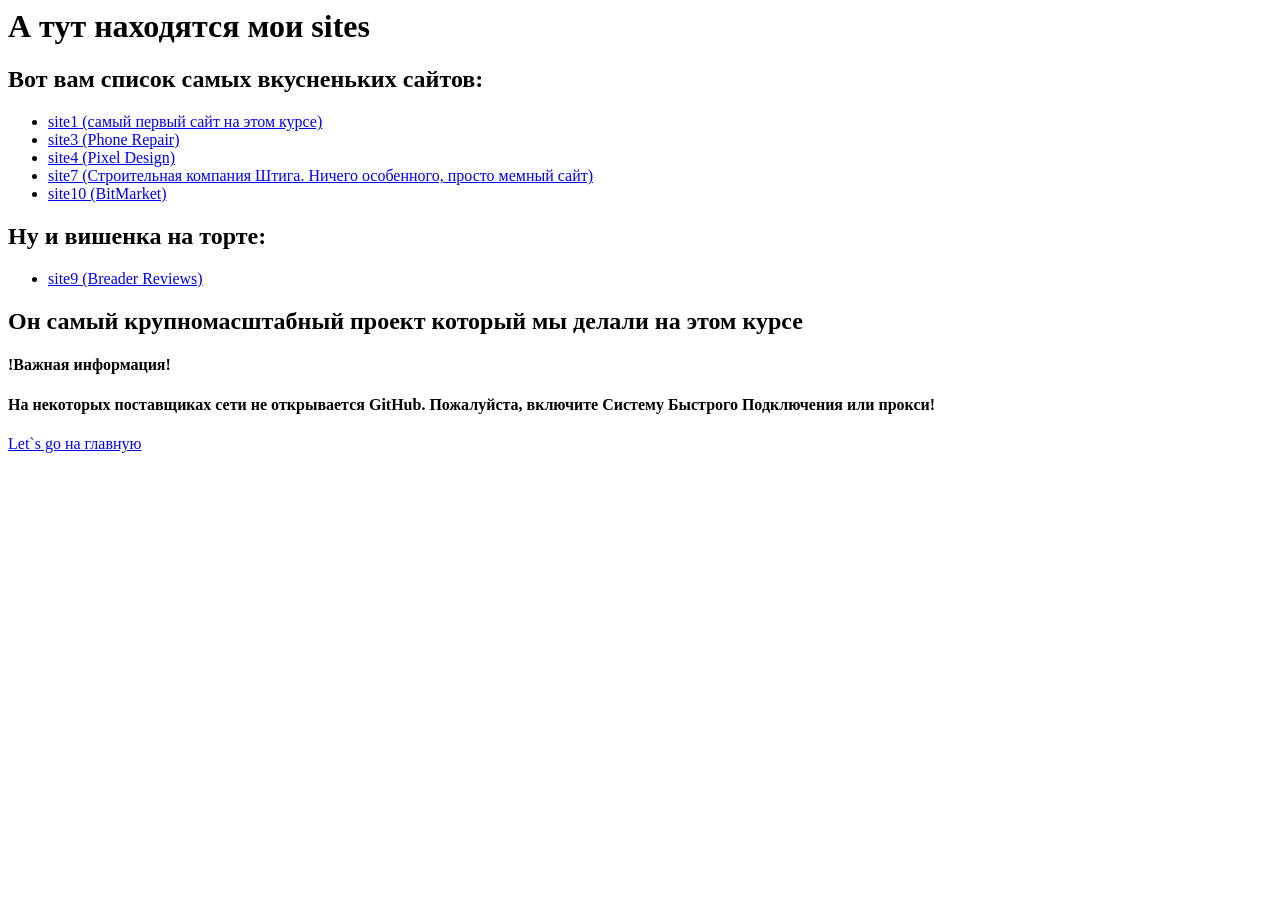
==== sites.html @ b9171eac "Create sites.html" ====
<html>
  <head>
    <title>Breader | Sites</title>
    <link rel="stylesheet" href="style.css"/>
  </head>
  <body>
    <header>
    </header>
    <main>
      <div class="div2">
      <h1>А тут находятся мои sites</h1>
      <h2>Вот вам список самых вкусненьких сайтов:</h2>
      <ul>
        <li><a href="https://jiller-lab.github.io/site1/">site1 (самый первый сайт на этом курсе)</a></li>
        <li><a href="https://jiller-lab.github.io/site3/">site3 (Phone Repair)</a></li>
        <li><a href="https://jiller-lab.github.io/site4/">site4 (Pixel Design)</a></li>
        <li><a href="https://jiller-lab.github.io/site7/">site7 (Строительная компания Штига. Ничего особенного, просто мемный сайт)</a></li>
        <li><a href="https://jiller-lab.github.io/site10/">site10 (BitMarket)</a></li>
      </ul>
      <h2>Ну и вишенка на торте:</h2>
      <ul>
        <li><a href="https://jiller-lab.github.io/site9project/">site9 (Breader Reviews)</a></li>
      </ul>
      <h2>Он самый крупномасштабный проект который мы делали на этом курсе</h2>  
      <h4>!Важная информация!</h4>
      <h4>На некоторых поставщиках сети не открывается GitHub. Пожалуйста, включите Систему Быстрого Подключения или прокси!</h4>
      <div class="button">
        <a href="index.html">Let`s go на главную</a>
      </div>
      </div>
    </main>
    <footer>
    </footer>
  </body>
</html>
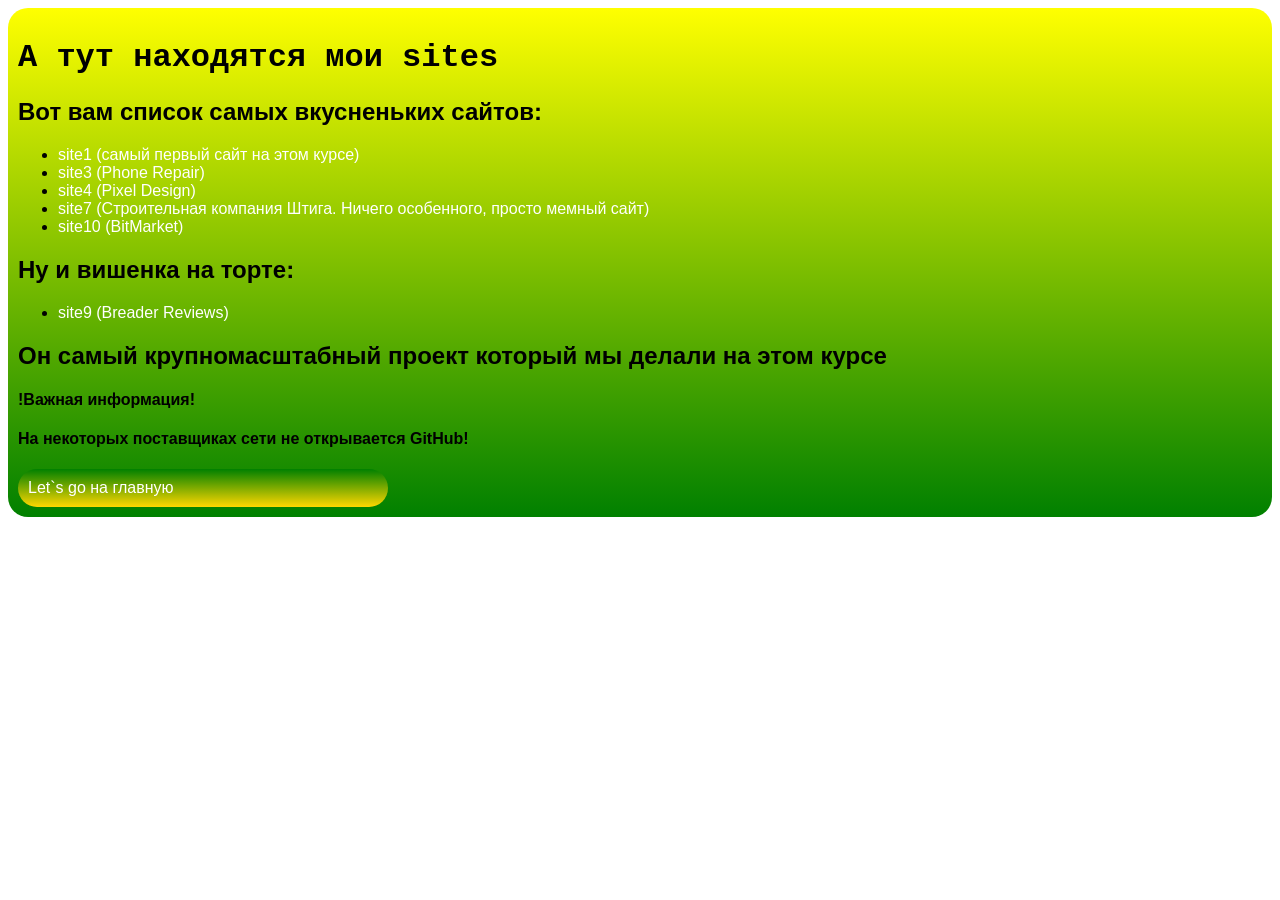
==== commit a249c19c: "Update sites.html" ====
--- a/sites.html
+++ b/sites.html
@@ -23,7 +23,7 @@
       </ul>
       <h2>Он самый крупномасштабный проект который мы делали на этом курсе</h2>  
       <h4>!Важная информация!</h4>
-      <h4>На некоторых поставщиках сети не открывается GitHub. Пожалуйста, включите Систему Быстрого Подключения или прокси!</h4>
+      <h4>На некоторых поставщиках сети не открывается GitHub!</h4>
       <div class="button">
         <a href="index.html">Let`s go на главную</a>
       </div>
--- a/style.css
+++ b/style.css
@@ -0,0 +1,40 @@
+body {
+    font-family: sans-serif;
+}
+
+div {
+    background-image: linear-gradient(green,gold);
+    border-radius: 20px;
+    padding: 10px;
+}
+
+div h1 {
+    font-family: 'Courier New', Courier, monospace;
+}
+
+.button:hover {
+    border: solid 3px green;
+    padding: 50px;
+    background-image: linear-gradient(to right,red, green);
+    transition: all 2s ease-out;
+}
+
+.button {
+    width: 350px;
+}
+
+.button a {
+    text-decoration: none;
+    color: white;
+}
+
+.div2 {
+    background-image: linear-gradient(yellow,green);
+    border-radius: 20px;
+    padding: 10px;
+}
+
+.div2 a {
+    text-decoration: none;
+    color: white;
+}
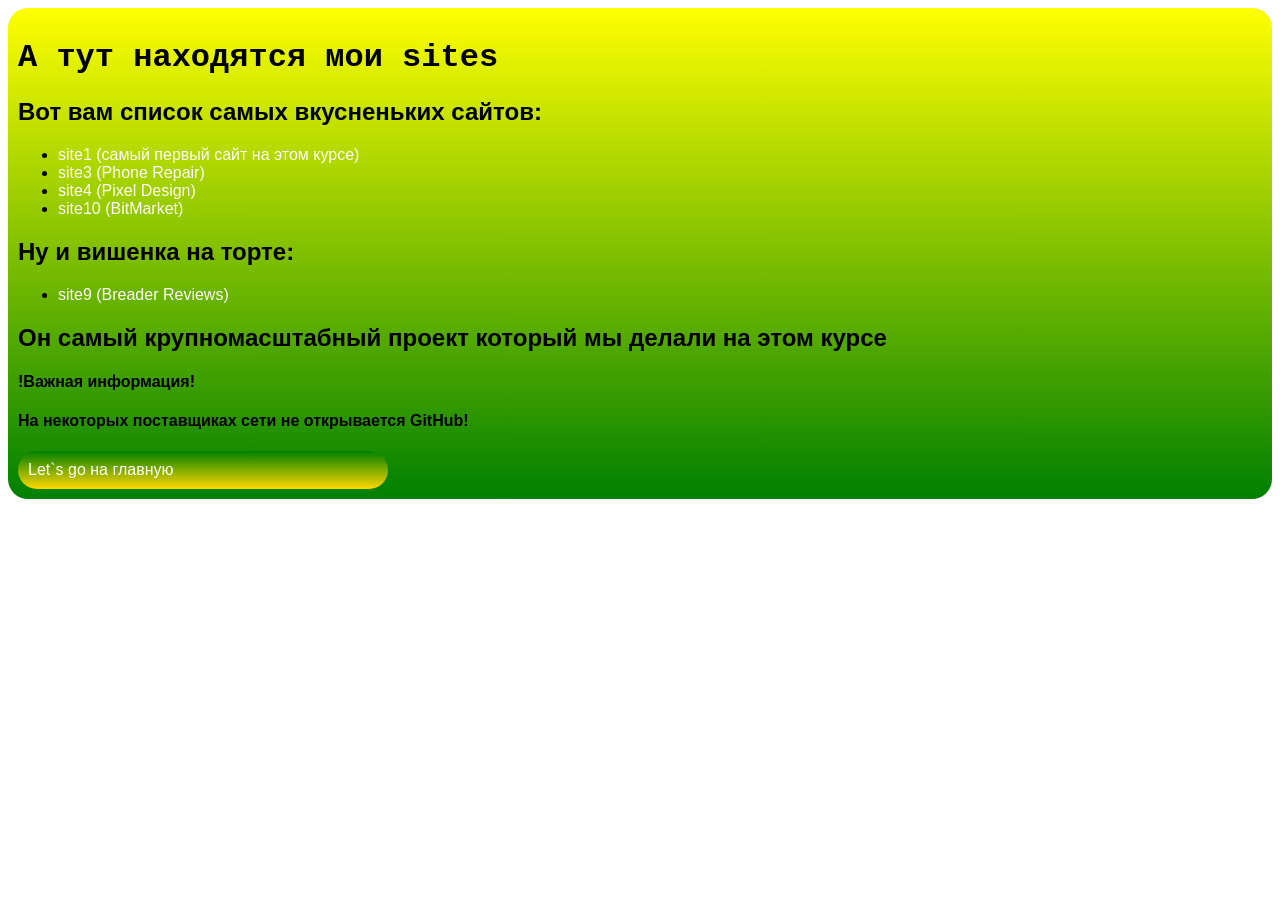
==== commit 589239d8: "Update sites.html" ====
--- a/sites.html
+++ b/sites.html
@@ -14,7 +14,6 @@
         <li><a href="https://jiller-lab.github.io/site1/">site1 (самый первый сайт на этом курсе)</a></li>
         <li><a href="https://jiller-lab.github.io/site3/">site3 (Phone Repair)</a></li>
         <li><a href="https://jiller-lab.github.io/site4/">site4 (Pixel Design)</a></li>
-        <li><a href="https://jiller-lab.github.io/site7/">site7 (Строительная компания Штига. Ничего особенного, просто мемный сайт)</a></li>
         <li><a href="https://jiller-lab.github.io/site10/">site10 (BitMarket)</a></li>
       </ul>
       <h2>Ну и вишенка на торте:</h2>
